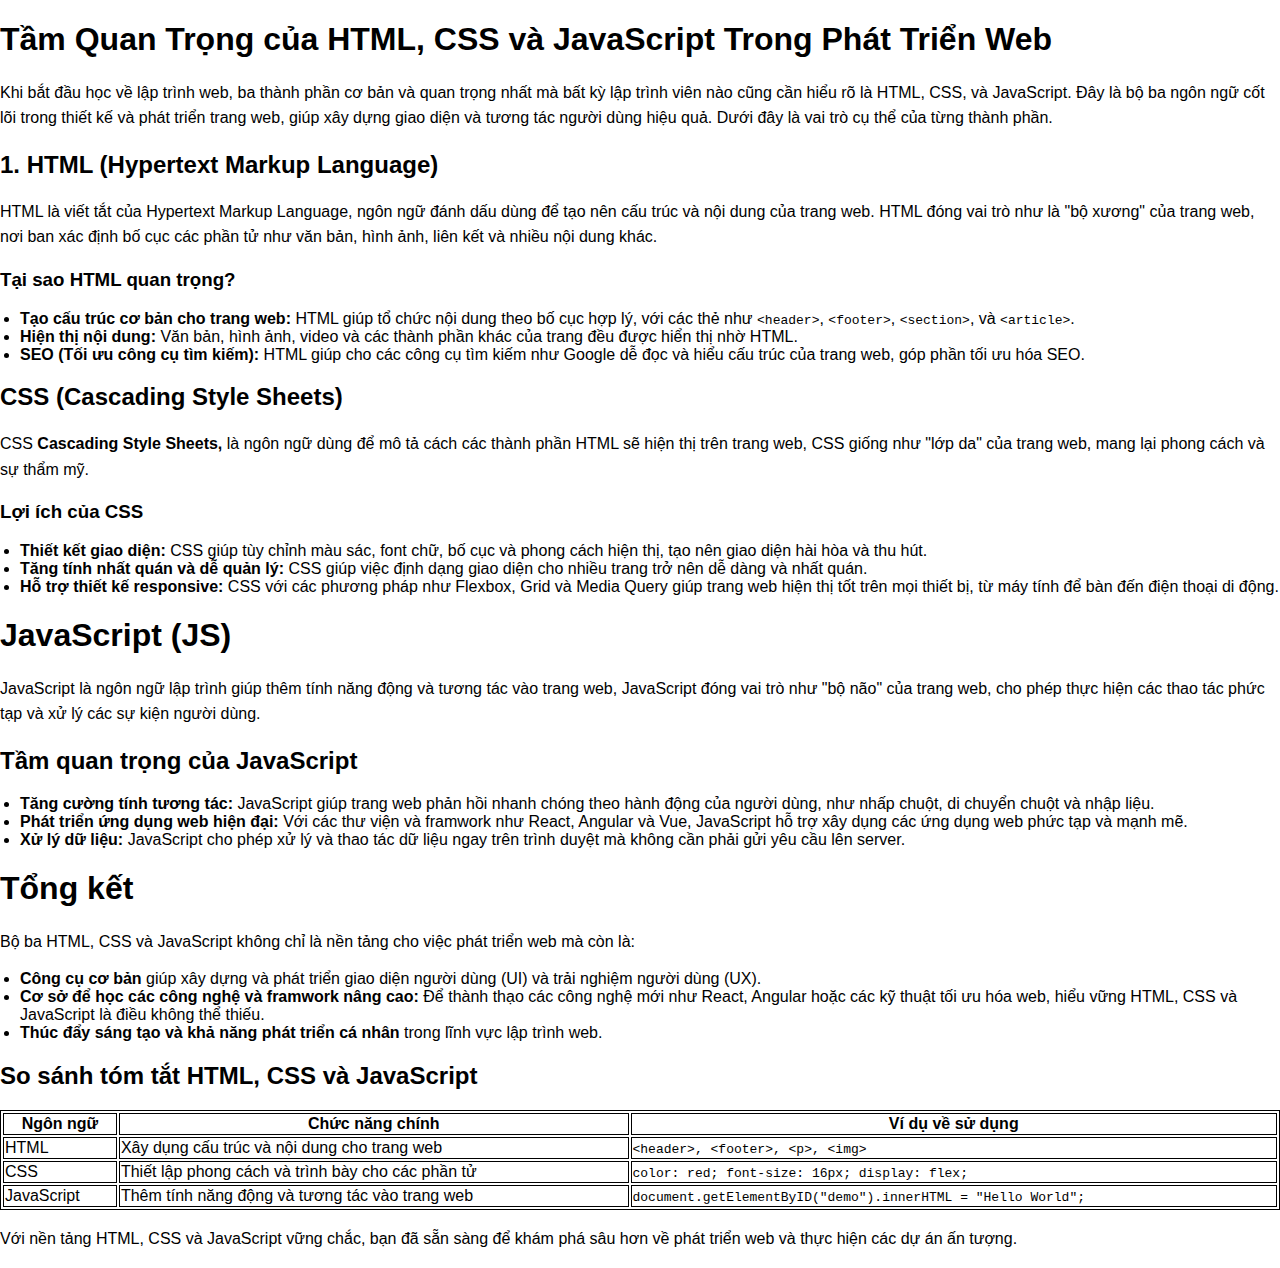
==== Bài tập/baitap.html @ 23fd2b1f "BaiTap3" ====
<!DOCTYPE html>
<html lang="vi">
<head>
    <meta charset="UTF-8">
    <meta name="viewport" content="width=device-width, initial-scale=1.0">
    <title>Tầm Quan Trọng của HTML, CSS và JavaScript Trong Phát Triển Web</title>
    <style>
        body {
            font-family: Arial, sans-serif;
            margin: 0;
            padding: 0;
            background-color: white;
            color: black;
        }
        
        h1,h2,h3 {
            color: black;
        }
        
        p {
            line-height: 1.6;
        }

        ul {
            margin: 10px 0;
            padding-left: 20px;
        }

        table {
            width: 100%;
            margin-top: 20px;
            border: 1;
        }

        table,th,td {
            border: 1px solid black;
        }

    </style>
</head>
<body>

    <h1>Tầm Quan Trọng của HTML, CSS và JavaScript Trong Phát Triển Web</h1>
    <p>
        Khi bắt đầu học về lập trình web, ba thành phần cơ bản và quan trọng nhất mà bất kỳ lập trình viên nào cũng cần hiểu rõ là HTML, CSS, và JavaScript. Đây là bộ ba ngôn ngữ cốt lõi trong thiết kế và phát triển trang web, giúp xây dựng giao diện và tương tác người dùng hiệu quả. Dưới đây là vai trò cụ thể của từng thành phần.
    </p>


    <h2>1. HTML (Hypertext Markup Language)</h2>
    <p> HTML là viết tắt của Hypertext Markup Language, ngôn ngữ đánh dấu dùng để tạo nên cấu trúc và nội dung của trang web. HTML đóng vai trò như là "bộ xương" của trang web, nơi ban xác định bố cục các phần tử như văn bản, hình ảnh, liên kết và nhiều nội dung khác. </p>

    <h3>Tại sao HTML quan trọng?</h3>

    <ul>
        <li> <strong>Tạo cấu trúc cơ bản cho trang web:</strong> HTML giúp tổ chức nội dung theo bố cục hợp lý, với các thẻ như <code>&lt;header&gt;</code>, <code>&lt;footer&gt;</code>, <code>&lt;section&gt;</code>, và <code>&lt;article&gt;</code>. </li>
        <li> <strong>Hiện thị nội dung:</strong> Văn bản, hình ảnh, video và các thành phần khác của trang đều được hiển thị nhờ HTML.</li>
        <li> <strong>SEO (Tối ưu công cụ tìm kiếm):</strong> HTML giúp cho các công cụ tìm kiếm như Google dễ đọc và hiểu cấu trúc của trang web, góp phần tối ưu hóa SEO.</li>
    </ul>

    <h2>CSS (Cascading Style Sheets)</h2>
    <p>CSS <strong>Cascading Style Sheets,</strong> là ngôn ngữ dùng để mô tả cách các thành phần HTML sẽ hiện thị trên trang web, CSS giống như "lớp da" của trang web, mang lại phong cách và sự thẩm mỹ.
    </p>
    <h3>Lợi ích của CSS</h3>
    <ul>
        <li> <strong>Thiết kết giao diện:</strong> CSS giúp tùy chỉnh màu sác, font chữ, bố cục và phong cách hiện thị, tạo nên giao diện hài hòa và thu hút.</li>
        <li> <strong>Tăng tính nhất quán và dễ quản lý:</strong> CSS giúp việc định dạng giao diện cho nhiều trang trở nên dễ dàng và nhất quán.</li>
        <li> <strong>Hỗ trợ thiết kế responsive:</strong> CSS với các phương pháp như Flexbox, Grid và Media Query giúp trang web hiện thị tốt trên mọi thiết bị, từ máy tính để bàn đến điện thoại di động.</li>
    </ul>

    <h1>JavaScript (JS)</h1>
    <p>JavaScript là ngôn ngữ lập trình giúp thêm tính năng động và tương tác vào trang web, JavaScript đóng vai trò như "bộ não" của trang web, cho phép thực hiện các thao tác phức tạp và xử lý các sự kiện người dùng.
    </p>
    <h2>Tầm quan trọng của JavaScript</h2>
    <ul>
        <li> <strong>Tăng cường tính tương tác:</strong> JavaScript giúp trang web phản hồi nhanh chóng theo hành động của người dùng, như nhấp chuột, di chuyển chuột và nhập liệu.</li>
        <li> <strong>Phát triển ứng dụng web hiện đại:</strong> Với các thư viện và framwork như React, Angular và Vue, JavaScript hỗ trợ xây dụng các ứng dụng web phức tạp và mạnh mẽ.</li>
        <li> <strong>Xử lý dữ liệu:</strong> JavaScript cho phép xử lý và thao tác dữ liệu ngay trên trình duyệt mà không cần phải gửi yêu cầu lên server.</li>
    </ul>

    <h1>Tổng kết</h1>
    <p> Bộ ba HTML, CSS và JavaScript không chỉ là nền tảng cho việc phát triển web mà còn là:    
    </p>
    <ul>
        <li> <strong>Công cụ cơ bản</strong> giúp xây dựng và phát triển giao diện người dùng (UI) và trải nghiệm người dùng (UX).</li>
        <li> <strong>Cơ sở để học các công nghệ và framwork nâng cao:</strong> Để thành thạo các công nghệ mới như React, Angular hoặc các kỹ thuật tối ưu hóa web, hiểu vững HTML, CSS và JavaScript là điều không thể thiếu.</li>
        <li> <strong>Thúc đẩy sáng tạo và khả năng phát triển cá nhân</strong> trong lĩnh vực lập trình web.</li>
    </ul>

    <h2>So sánh tóm tắt HTML, CSS và JavaScript</h2>

    <table>
        <tr>
            <th>Ngôn ngữ</th>
            <th>Chức năng chính</th>
            <th>Ví dụ về sử dụng</th>
        </tr>
        <tr>
            <td>HTML</td>
            <td>Xây dụng cấu trúc và nội dung cho trang web</td>
            <td><code>&lt;header&gt;, &lt;footer&gt;, &lt;p&gt;, &lt;img&gt;</code></td>
        </tr>
        <tr>
            <td>CSS</td>
            <td>Thiết lập phong cách và trình bày cho các phần tử</td>
            <td> <code>color: red; font-size: 16px; display: flex;</code></td>
        </tr>
        <tr>
            <td>JavaScript</td>
            <td>Thêm tính năng động và tương tác vào trang web</td>
            <td> <code>document.getElementByID("demo").innerHTML = "Hello World";</code></td>
        </tr>
    </table>
    <p>Với nền tảng HTML, CSS và JavaScript vững chắc, bạn đã sẵn sàng để khám phá sâu hơn về phát triển web và thực hiện các dự án ấn tượng.</p>
</body>
</html>
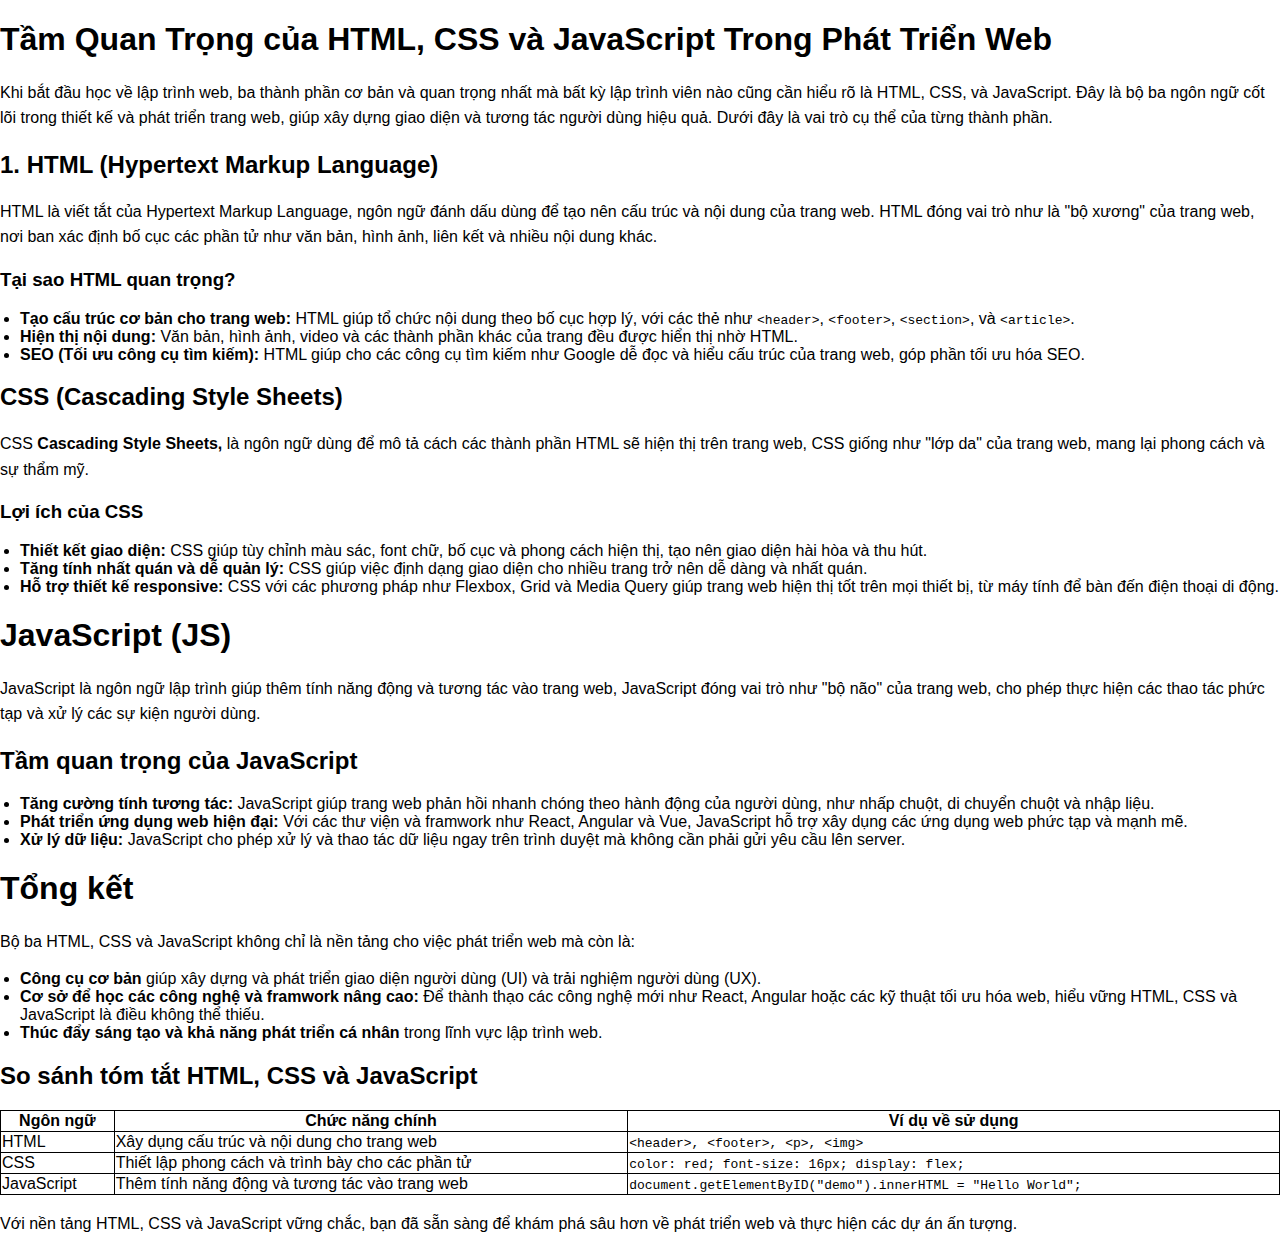
==== commit 371a0400: "BaiTap" ====
--- a/Bài tập/baitap.html
+++ b/Bài tập/baitap.html
@@ -30,6 +30,7 @@
             width: 100%;
             margin-top: 20px;
             border: 1;
+            border-collapse: collapse; 
         }
 
         table,th,td {
